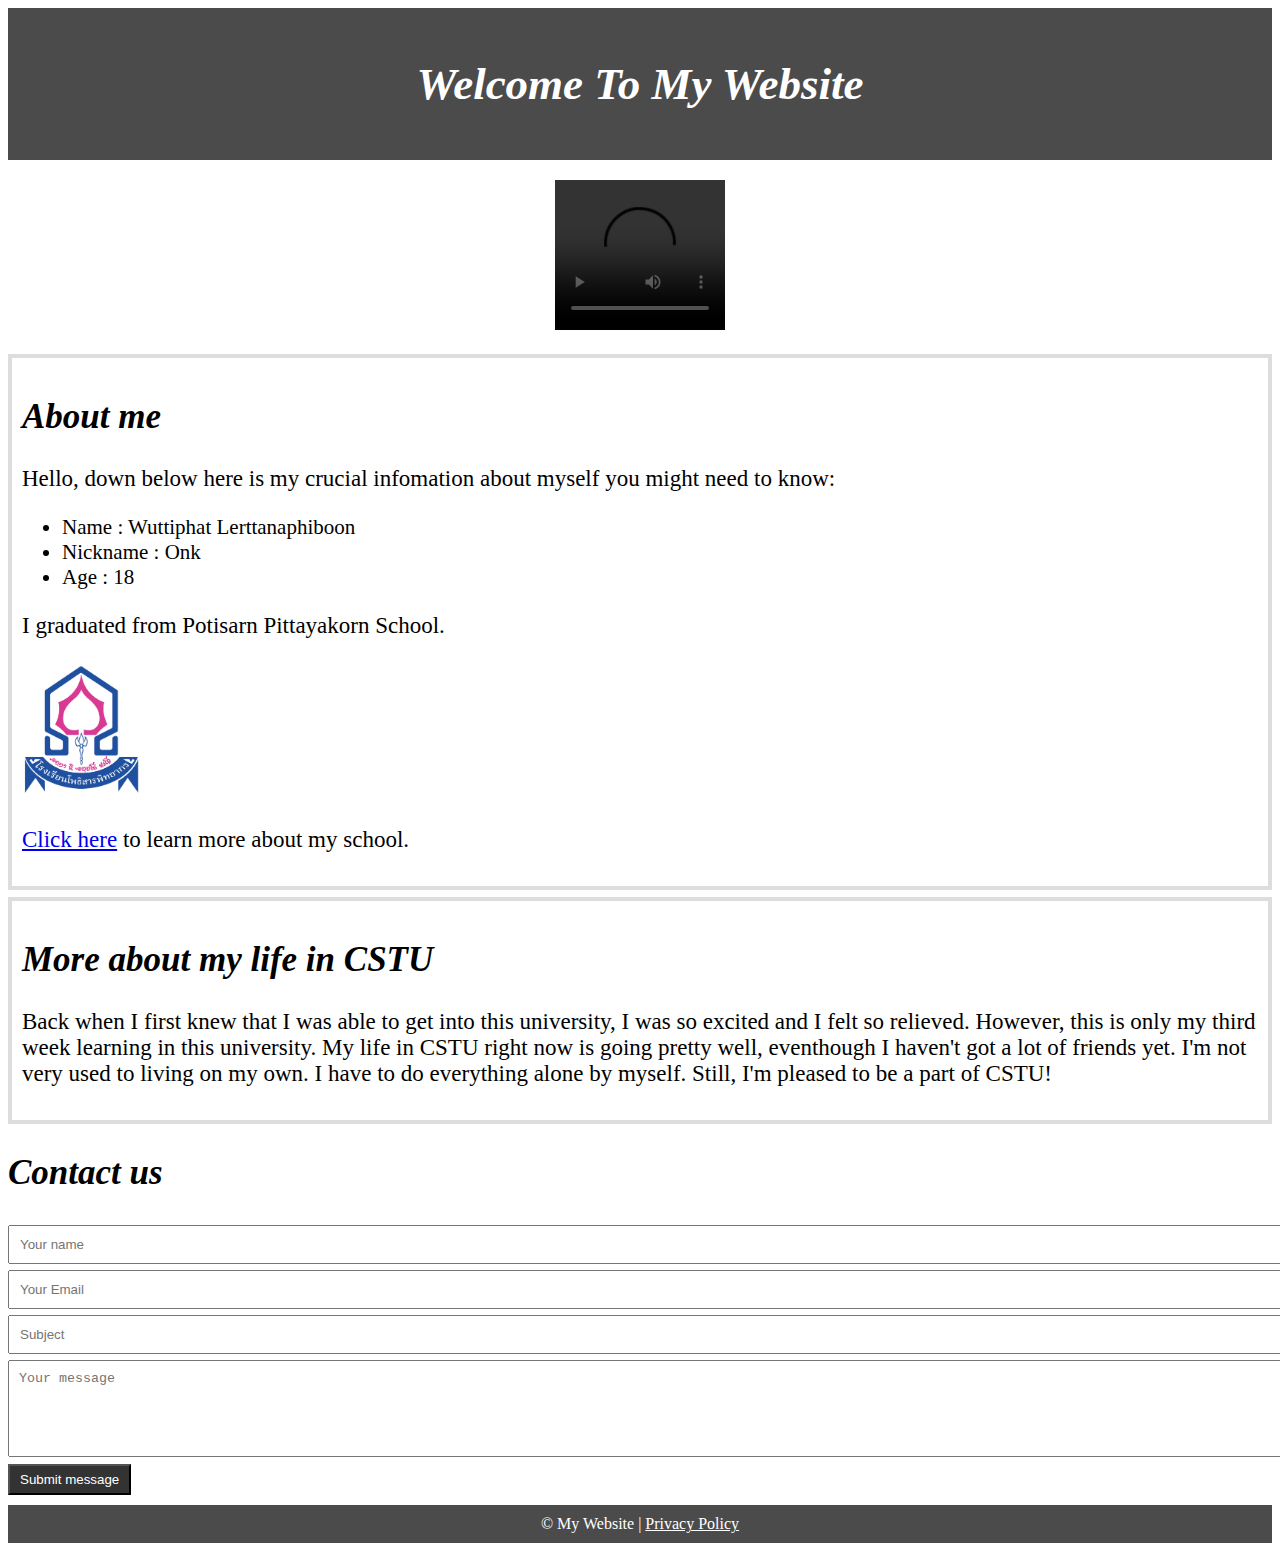
==== index.html @ b04f9dca "Creating the second block, adjust border, edit border in css" ====
<!DOCTYPE html>
<html lang="en">
    <style>
        .About {border: 4px solid #ddd; padding: 10px; margin: 7px 0;}
        header {background: #4b4b4b; color: #fff; padding: 10px; text-align: center;}
        .form input, form textarea {margin: 3px 0; padding: 10px;}
        .form button { background-color:#333; color: #fff; padding: 6px 10px; cursor: pointer;}
        .video {margin: 20px;}
        footer {background-color: #4b4b4b; padding: 10px; text-align: center; margin: 10px 0; position: sticky;}
    </style>

    <head>
        <title>My CSTU story</title>
        <link rel="stylesheet" href="mystyle.css">
    </head>
<body>

    <div style="text-align: center;">
    <header>   
        <h1>
           Welcome To My Website <br>
        </h1>
    </header> 

        <div class="video">
            <video src="resources/IMG_7858.mp4" width="170" controls></video>
        </div>
        
    </div>

    <div class="About">
        <h2>About me</h2>
        <p>Hello, down below here is my crucial infomation about myself you might need to know:</p>
        <ul>
            <li>Name : Wuttiphat Lerttanaphiboon</li>
            <li>Nickname : Onk </li>
            <li>Age : 18</li>
        </ul>
        <p>I graduated from Potisarn Pittayakorn School.</p>
        <a href="https://www.ps.ac.th/psth/"><img src="resources/Potisarn.png" alt="Potisarn Pittayakorn Logo"
            title="Potisarn Pittayakorn School" width="120" /></a>
        <p> <a href="https://www.ps.ac.th/psth/">Click here</a> to learn more about my school.</p>
    </div>

    <div class="About">
        <h2>More about my life in CSTU</h2>
        <p>
            Back when I first knew that I was able to get into this university, I was so excited and I felt so relieved.
            However, this is only my third week learning in this university. My life in CSTU right now is going pretty well,
            eventhough I haven't got a lot of friends yet. I'm not very used to living on my own. I have to do everything alone by myself. Still, I'm pleased to be a part of CSTU!
        </p>
    </div>

    <div>
        <h2>Contact us</h2>
        <form class="form">
            <input type="text" name="Name" placeholder="Your name" required> <br>
            <input type="email" name="Email" placeholder="Your Email" required> <br>
            <input type="text" name="subject" placeholder="Subject" required> <br>
            <textarea name="message" rows="5" placeholder="Your message" required></textarea><br>
            <button type="submit">Submit message</button>
        </form>
    </div>

    <footer>
        <p1 style="color: #fff;"> &copy; My Website | <a href="https://papertoilet.com/" style="color: #fff;">Privacy Policy</a></p1>
    </footer>
</body>
</html>
---- mystyle.css ----
<!--index-->
body{
    background-color:#fafce6;
}
h1 {
    font-style: italic;
    font-size: 45px;
    font-family: cursive;
}
h2{
    font-style: italic;
    font-size: 35px;
    font-family: cursive;
}
h3{
    font-style: italic;
    font-size: 30px;
    font-family: cursive;
}
p{
    font-size: 23px;
    font-family: cursive;
}

li{
    font-size: 21px;
    font-family: cursive;
}
table{
    border: 20px solid #ddd;
    border-style:ridge;
    border-spacing: 30px;
    margin: 0 auto;
    padding: 1px;
}
input{
    padding: 10px;
    width: 10000px;
}
textarea{
    width: 5000px;
    margin: 20;
}

header {
    background-color: #4b4b4b;
    text-align: center;
    padding: 20px;
    color: #fff;
    margin-bottom: 8px;
}

.archieve {
    border: solid #ddd;
    border-radius: 12px;
    margin-bottom: 8px;
}
.journey2 {
    float: left;
    margin: 37px;
    overflow: auto;
    border: solid #ddd;
    border-radius: 12px;
    padding: 15px;
}
.more {
    border: solid #ddd;
    border-radius: 12px;
    padding: 15px;
}
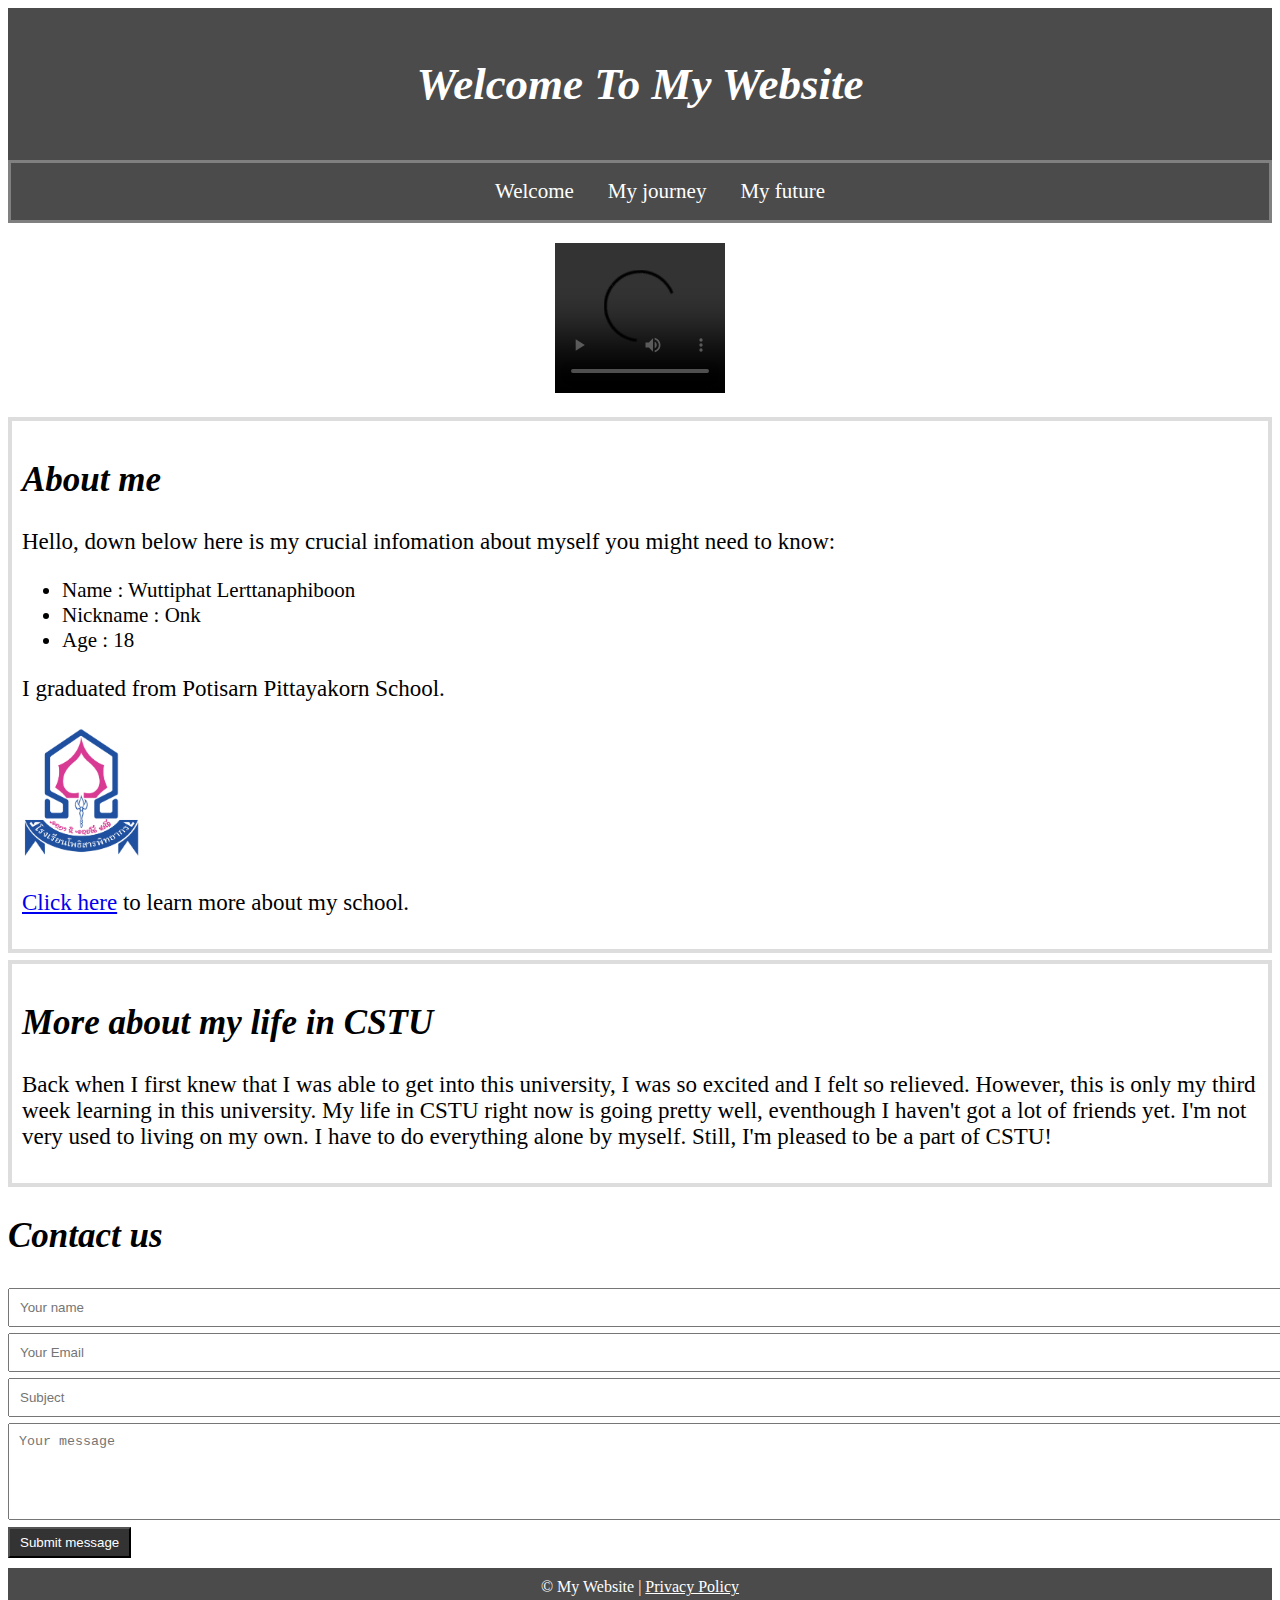
==== commit 7efd8530: "Add Nav section to index.html and seperate CSS file to 2 files." ====
--- a/index.html
+++ b/index.html
@@ -5,7 +5,7 @@
         header {background: #4b4b4b; color: #fff; padding: 10px; text-align: center;}
         .form input, form textarea {margin: 3px 0; padding: 10px;}
         .form button { background-color:#333; color: #fff; padding: 6px 10px; cursor: pointer;}
-        .video {margin: 20px;}
+        .video {margin: 20px; text-align: center;}
         footer {background-color: #4b4b4b; padding: 10px; text-align: center; margin: 10px 0; position: sticky;}
     </style>
 
@@ -15,12 +15,24 @@
     </head>
 <body>
 
-    <div style="text-align: center;">
+    <div>
     <header>   
         <h1>
-           Welcome To My Website <br>
+           Welcome To My Website
         </h1>
     </header> 
+
+    <div>
+        <nav>
+            <ul class="ul1">
+                <div class="li1">
+                <li><a href="index.html">Welcome</a></li>
+                <li><a href="myjourney.html">My journey</a></li>
+                <li><a href="myfuture.html">My future</a></li>
+                </div>
+            </ul>
+        </nav>
+    </div>
 
         <div class="video">
             <video src="resources/IMG_7858.mp4" width="170" controls></video>
--- a/mystyle.css
+++ b/mystyle.css
@@ -41,30 +41,25 @@
     width: 5000px;
     margin: 20;
 }
-
 header {
     background-color: #4b4b4b;
     text-align: center;
     padding: 20px;
     color: #fff;
-    margin-bottom: 8px;
 }
-
-.archieve {
-    border: solid #ddd;
-    border-radius: 12px;
-    margin-bottom: 8px;
+nav {
+    text-align: center;
+    background-color: #4b4b4b;
+    border: 3px solid gray;
 }
-.journey2 {
-    float: left;
-    margin: 37px;
-    overflow: auto;
-    border: solid #ddd;
-    border-radius: 12px;
-    padding: 15px;
+nav ul {
+    list-style: none;
 }
-.more {
-    border: solid #ddd;
-    border-radius: 12px;
-    padding: 15px;
-}+ nav ul li{
+    display: inline;
+    margin: 0 15px;
+ }
+ nav ul li a {
+    color:#ffff;
+    text-decoration: none;
+ }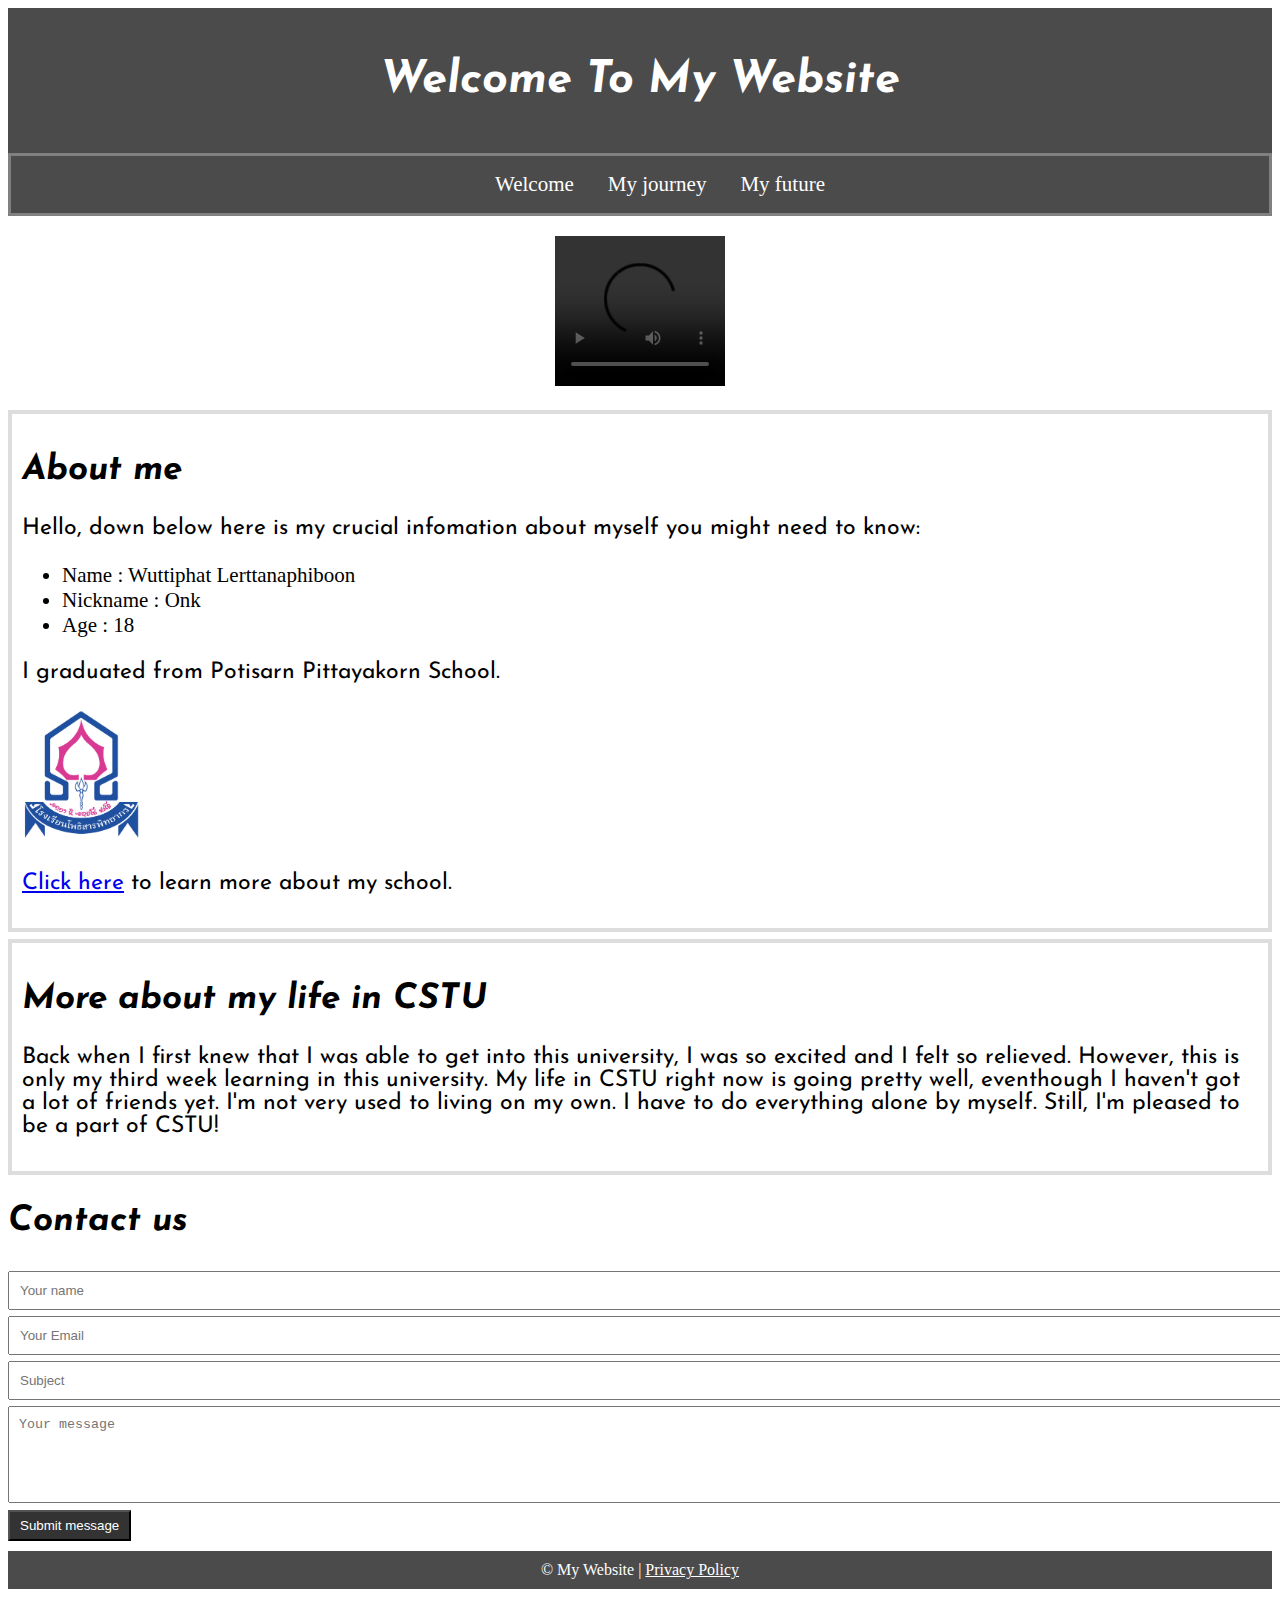
==== commit 41fa11b9: "Adjust and import font and change background color" ====
--- a/index.html
+++ b/index.html
@@ -1,6 +1,7 @@
 <!DOCTYPE html>
 <html lang="en">
     <style>
+       @import url('https://fonts.googleapis.com/css2?family=Josefin+Sans:ital,wght@0,100..700;1,100..700&display=swap');
         .About {border: 4px solid #ddd; padding: 10px; margin: 7px 0;}
         header {background: #4b4b4b; color: #fff; padding: 10px; text-align: center;}
         .form input, form textarea {margin: 3px 0; padding: 10px;}
--- a/mystyle.css
+++ b/mystyle.css
@@ -5,21 +5,21 @@
 h1 {
     font-style: italic;
     font-size: 45px;
-    font-family: cursive;
+    font-family: josefin sans;
 }
 h2{
     font-style: italic;
     font-size: 35px;
-    font-family: cursive;
+    font-family: josefin sans;
 }
 h3{
     font-style: italic;
     font-size: 30px;
-    font-family: cursive;
+    font-family: josefin sans;
 }
 p{
     font-size: 23px;
-    font-family: cursive;
+    font-family: josefin sans;
 }
 
 li{
